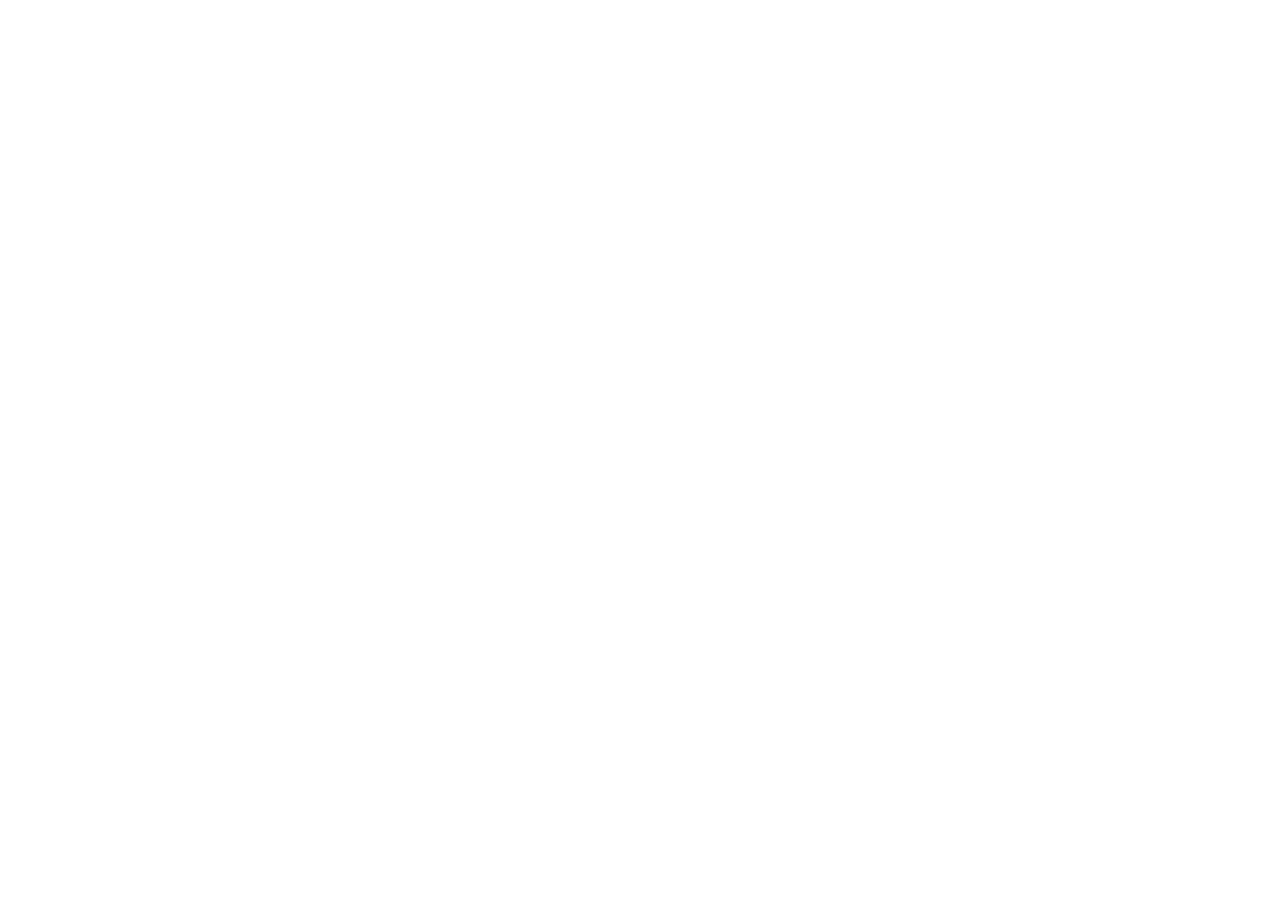
==== module3_sol/index.html @ 6b58972a "menu-categories and single-category pages added, footer added map added" ====
<!DOCTYPE html>
<html lang="en">

<head>
	<meta charset="UTF-8">
	<meta name="viewport" content="width=device-width, initial-scale=1">
	<title>Module4 Solution</title>
</head>

<body>
</body>

</html>
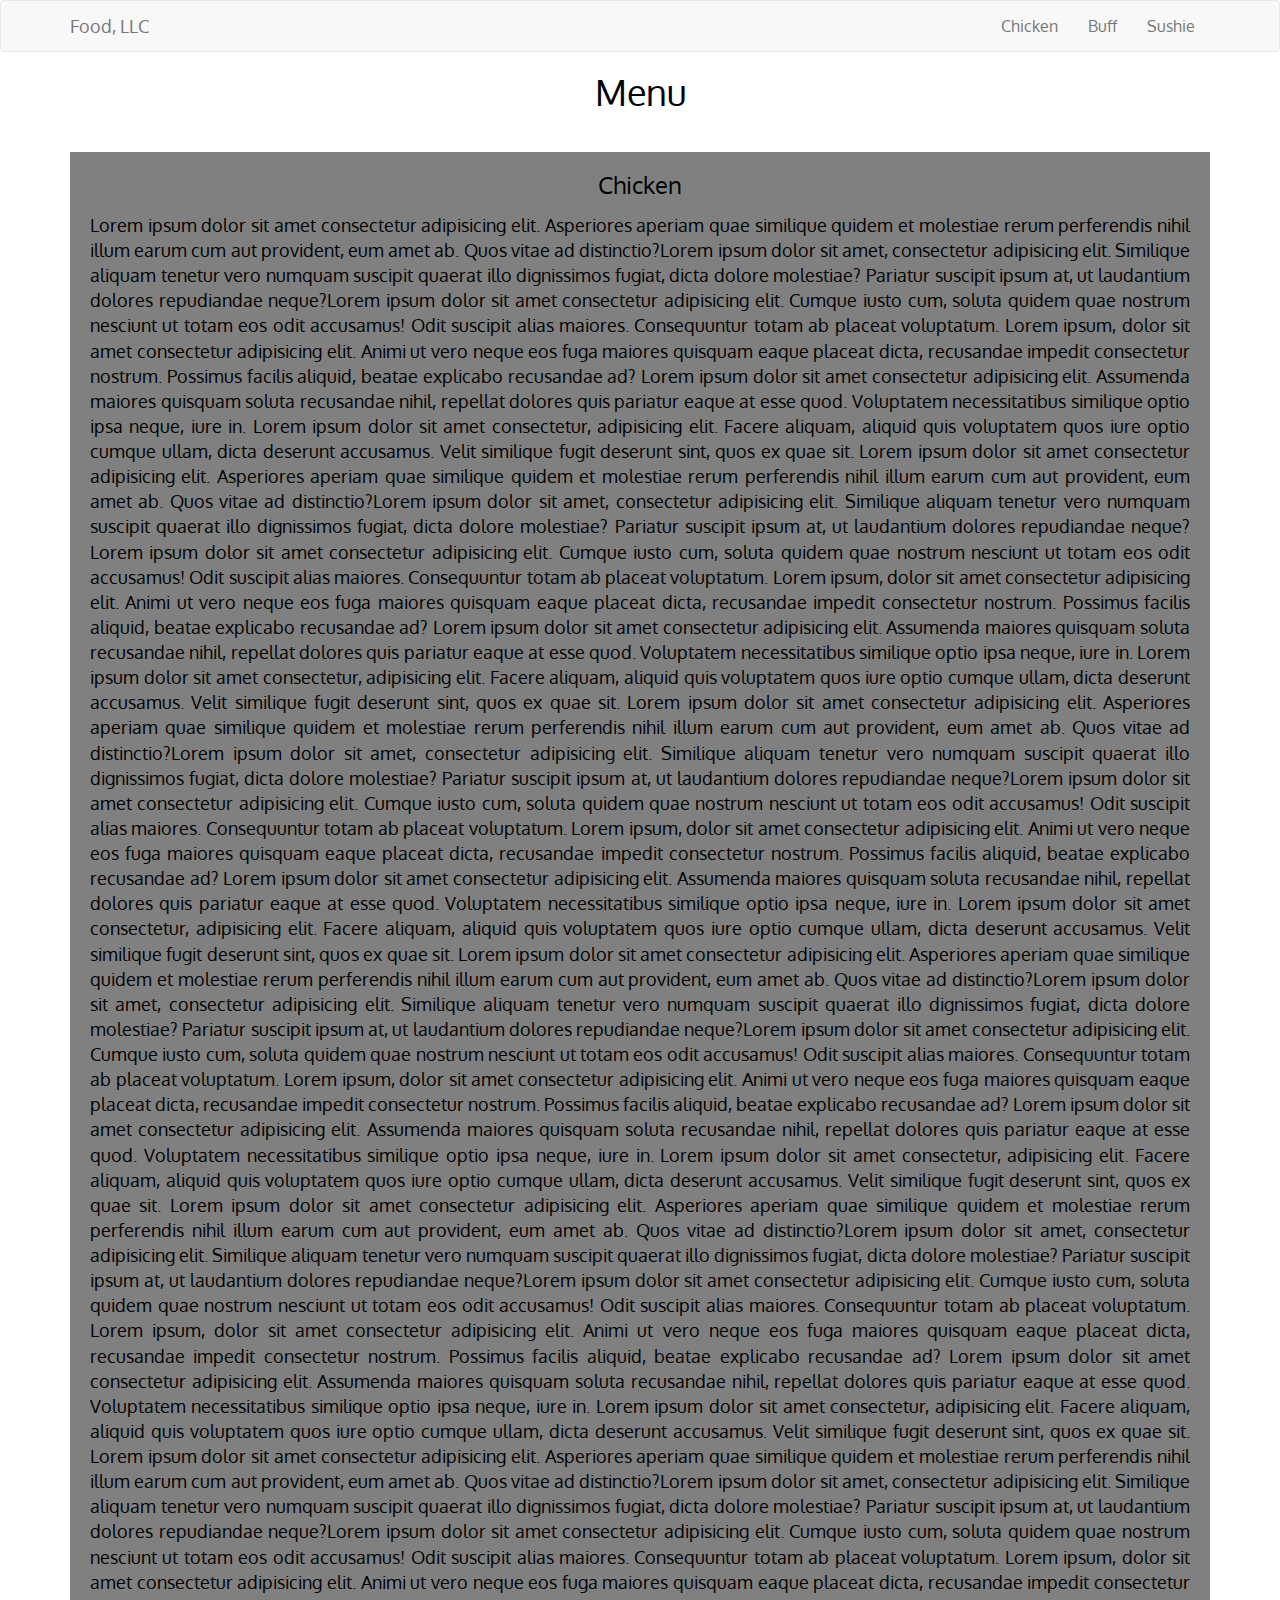
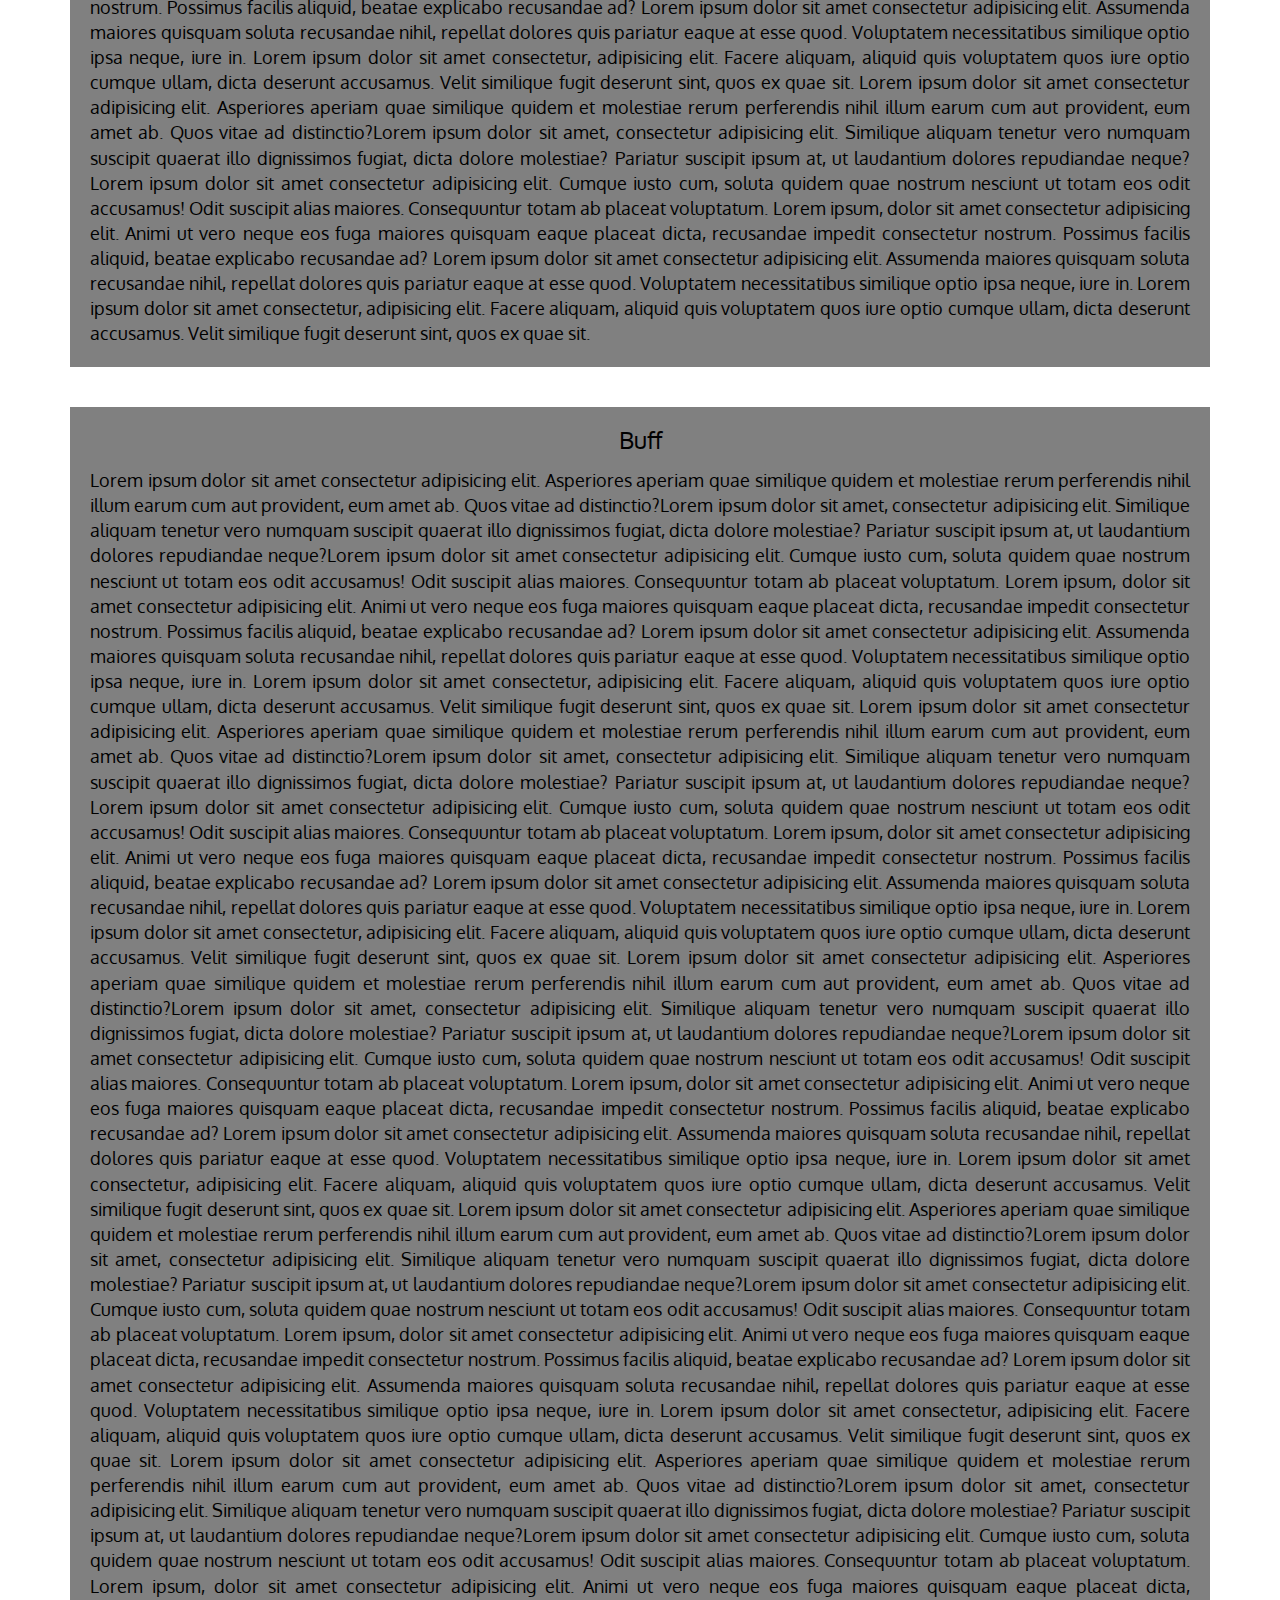
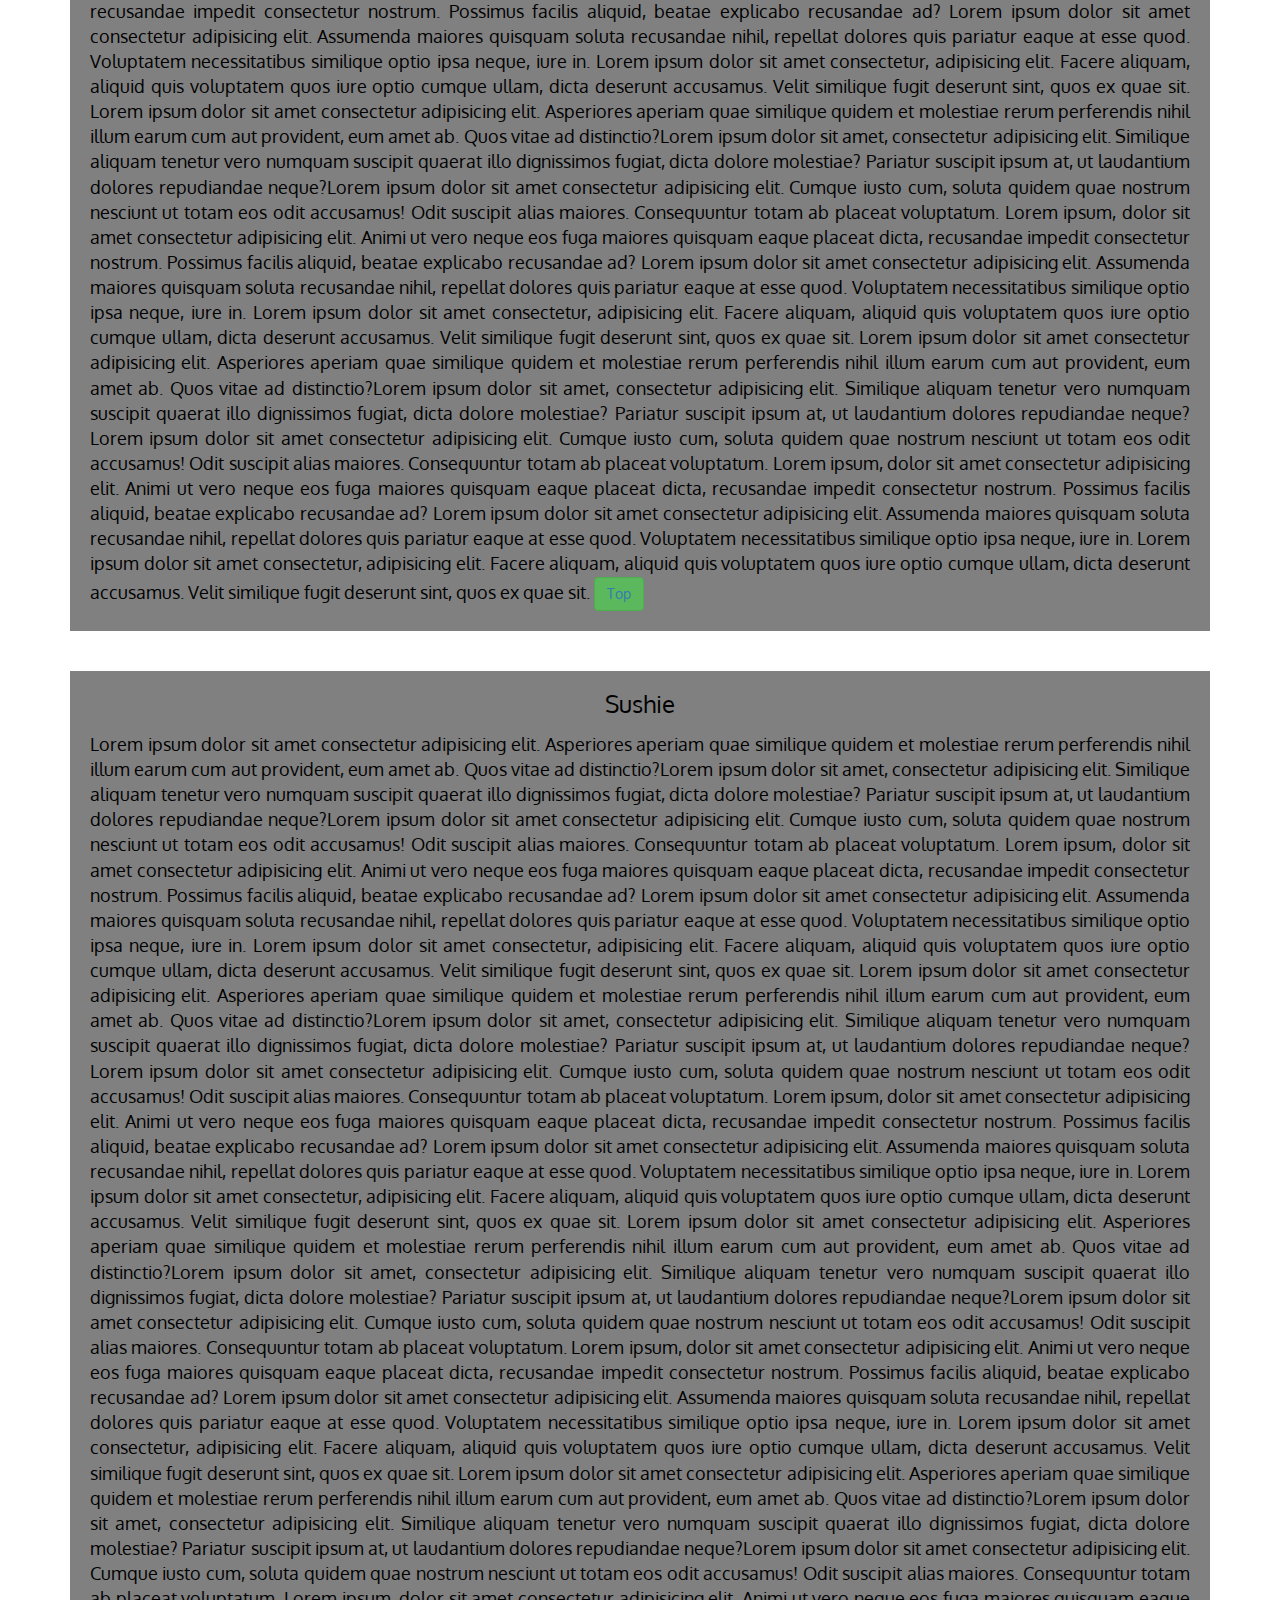
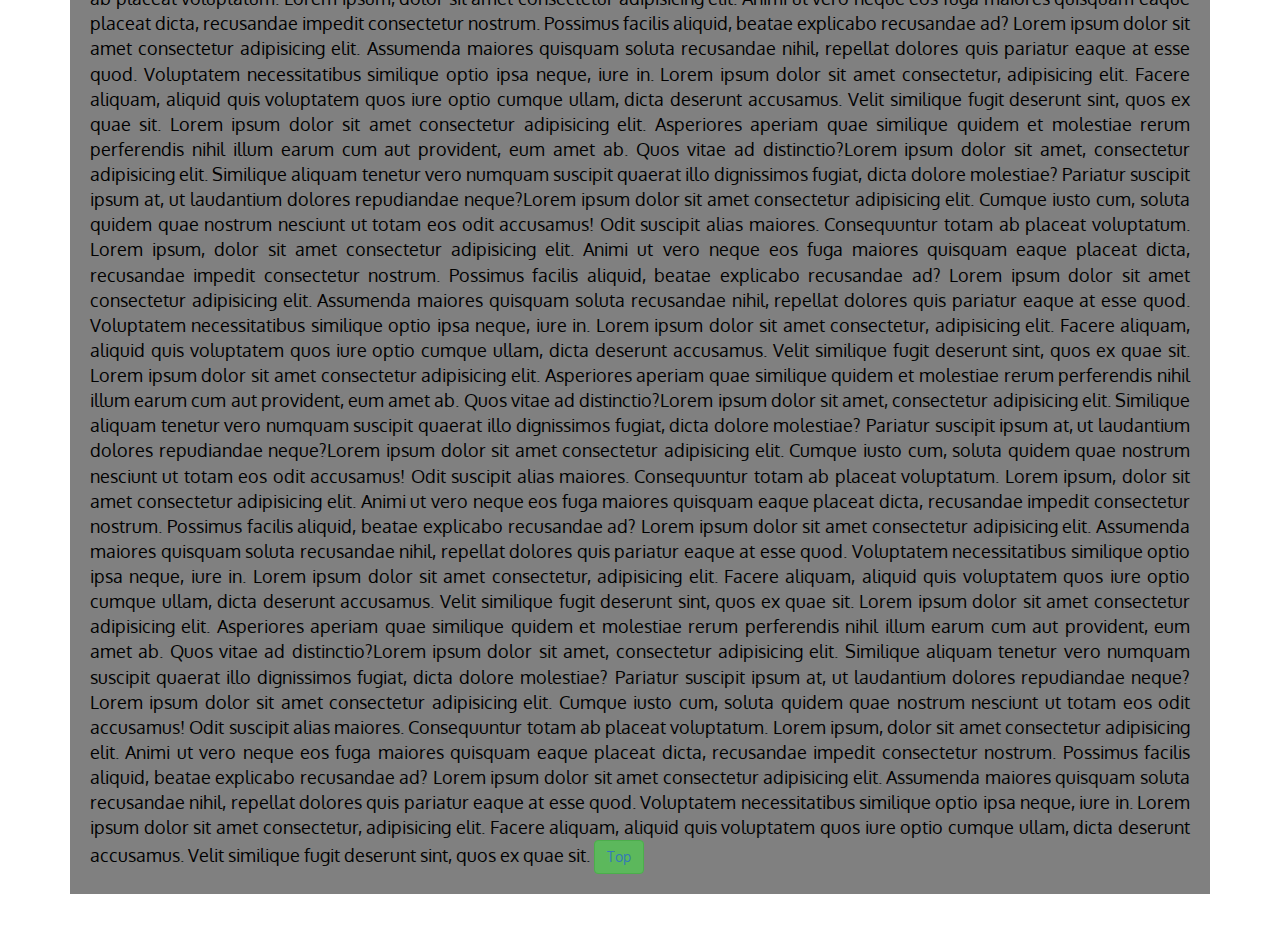
==== commit 098d3854: "jquery added module3 sol finished" ====
--- a/module3_sol/index.html
+++ b/module3_sol/index.html
@@ -4,10 +4,696 @@
 <head>
 	<meta charset="UTF-8">
 	<meta name="viewport" content="width=device-width, initial-scale=1">
+	<link rel="stylesheet" href="css/bootstrap.min.css">
+	<link href='https://fonts.googleapis.com/css?family=Oxygen:400,300,700' rel='stylesheet' type='text/css'>
+	<link rel="stylesheet" href="css/style.css">
 	<title>Module4 Solution</title>
 </head>
 
 <body>
+	<header>
+		<nav id="header-nav" class="navbar navbar-default">
+			<div class="container">
+				<div class="navbar-header">
+					<div class="navbar-brand">Food, LLC</div>
+					<button type="button" class="navbar-toggle collapsed" data-toggle="collapse" data-target="#collapsable-nav"
+						aria-expanded="false">
+						<span class="sr-only">Toggle nagvigation</span>
+						<span class="icon-bar"></span>
+						<span class="icon-bar"></span>
+						<span class="icon-bar"></span>
+					</button>
+				</div>
+				<!--end of navbar-header-->
+				<div id="collapsable-nav" class="collapse navbar-collapse">
+					<ul id="nav-list" class="nav navbar-nav navbar-right">
+						<li>
+							<a href="#chicken"><span></span> Chicken</a>
+						</li>
+						<li>
+							<a href="#buff">Buff</a>
+						</li>
+						<li>
+							<a href="#sushie">Sushie</a>
+						</li>
+					</ul>
+				</div>
+				<!--end of collapsable nav-->
+			</div>
+		</nav>
+	</header>
+
+	<h1 class="text-center">Menu</h1>
+
+	<div id="main-content" class="container">
+		<div class="row">
+			<div class="col-xs-12">
+				<div id="chicken" class="item-detail">
+					<h3 class="text-center item-title">Chicken</h3>
+					Lorem ipsum dolor sit amet consectetur adipisicing elit. Asperiores aperiam quae similique
+					quidem et
+					molestiae rerum perferendis nihil illum earum cum aut provident, eum amet ab. Quos vitae ad
+					distinctio?Lorem ipsum dolor sit amet, consectetur adipisicing elit. Similique aliquam
+					tenetur vero
+					numquam suscipit quaerat illo dignissimos fugiat, dicta dolore molestiae? Pariatur suscipit
+					ipsum
+					at, ut
+					laudantium dolores repudiandae neque?Lorem ipsum dolor sit amet consectetur adipisicing
+					elit. Cumque
+					iusto cum, soluta quidem quae nostrum nesciunt ut totam eos odit accusamus! Odit suscipit
+					alias
+					maiores.
+					Consequuntur totam ab placeat voluptatum. Lorem ipsum, dolor sit amet consectetur
+					adipisicing elit.
+					Animi ut vero neque eos fuga maiores quisquam eaque placeat dicta, recusandae impedit
+					consectetur
+					nostrum. Possimus facilis aliquid, beatae explicabo recusandae ad? Lorem ipsum dolor sit
+					amet
+					consectetur adipisicing elit. Assumenda maiores quisquam soluta recusandae nihil, repellat
+					dolores
+					quis
+					pariatur eaque at esse quod. Voluptatem necessitatibus similique optio ipsa neque, iure in.
+					Lorem
+					ipsum
+					dolor sit amet consectetur, adipisicing elit. Facere aliquam, aliquid quis voluptatem quos
+					iure
+					optio
+					cumque ullam, dicta deserunt accusamus. Velit similique fugit deserunt sint, quos ex quae
+					sit.
+					Lorem ipsum dolor sit amet consectetur adipisicing elit. Asperiores aperiam quae similique
+					quidem et
+					molestiae rerum perferendis nihil illum earum cum aut provident, eum amet ab. Quos vitae ad
+					distinctio?Lorem ipsum dolor sit amet, consectetur adipisicing elit. Similique aliquam
+					tenetur vero
+					numquam suscipit quaerat illo dignissimos fugiat, dicta dolore molestiae? Pariatur suscipit
+					ipsum
+					at, ut
+					laudantium dolores repudiandae neque?Lorem ipsum dolor sit amet consectetur adipisicing
+					elit. Cumque
+					iusto cum, soluta quidem quae nostrum nesciunt ut totam eos odit accusamus! Odit suscipit
+					alias
+					maiores.
+					Consequuntur totam ab placeat voluptatum. Lorem ipsum, dolor sit amet consectetur
+					adipisicing elit.
+					Animi ut vero neque eos fuga maiores quisquam eaque placeat dicta, recusandae impedit
+					consectetur
+					nostrum. Possimus facilis aliquid, beatae explicabo recusandae ad? Lorem ipsum dolor sit
+					amet
+					consectetur adipisicing elit. Assumenda maiores quisquam soluta recusandae nihil, repellat
+					dolores
+					quis
+					pariatur eaque at esse quod. Voluptatem necessitatibus similique optio ipsa neque, iure in.
+					Lorem
+					ipsum
+					dolor sit amet consectetur, adipisicing elit. Facere aliquam, aliquid quis voluptatem quos
+					iure
+					optio
+					cumque ullam, dicta deserunt accusamus. Velit similique fugit deserunt sint, quos ex quae
+					sit.
+					Lorem ipsum dolor sit amet consectetur adipisicing elit. Asperiores aperiam quae similique
+					quidem et
+					molestiae rerum perferendis nihil illum earum cum aut provident, eum amet ab. Quos vitae ad
+					distinctio?Lorem ipsum dolor sit amet, consectetur adipisicing elit. Similique aliquam
+					tenetur vero
+					numquam suscipit quaerat illo dignissimos fugiat, dicta dolore molestiae? Pariatur suscipit
+					ipsum
+					at, ut
+					laudantium dolores repudiandae neque?Lorem ipsum dolor sit amet consectetur adipisicing
+					elit. Cumque
+					iusto cum, soluta quidem quae nostrum nesciunt ut totam eos odit accusamus! Odit suscipit
+					alias
+					maiores.
+					Consequuntur totam ab placeat voluptatum. Lorem ipsum, dolor sit amet consectetur
+					adipisicing elit.
+					Animi ut vero neque eos fuga maiores quisquam eaque placeat dicta, recusandae impedit
+					consectetur
+					nostrum. Possimus facilis aliquid, beatae explicabo recusandae ad? Lorem ipsum dolor sit
+					amet
+					consectetur adipisicing elit. Assumenda maiores quisquam soluta recusandae nihil, repellat
+					dolores
+					quis
+					pariatur eaque at esse quod. Voluptatem necessitatibus similique optio ipsa neque, iure in.
+					Lorem
+					ipsum
+					dolor sit amet consectetur, adipisicing elit. Facere aliquam, aliquid quis voluptatem quos
+					iure
+					optio
+					cumque ullam, dicta deserunt accusamus. Velit similique fugit deserunt sint, quos ex quae
+					sit.
+					Lorem ipsum dolor sit amet consectetur adipisicing elit. Asperiores aperiam quae similique
+					quidem et
+					molestiae rerum perferendis nihil illum earum cum aut provident, eum amet ab. Quos vitae ad
+					distinctio?Lorem ipsum dolor sit amet, consectetur adipisicing elit. Similique aliquam
+					tenetur vero
+					numquam suscipit quaerat illo dignissimos fugiat, dicta dolore molestiae? Pariatur suscipit
+					ipsum
+					at, ut
+					laudantium dolores repudiandae neque?Lorem ipsum dolor sit amet consectetur adipisicing
+					elit. Cumque
+					iusto cum, soluta quidem quae nostrum nesciunt ut totam eos odit accusamus! Odit suscipit
+					alias
+					maiores.
+					Consequuntur totam ab placeat voluptatum. Lorem ipsum, dolor sit amet consectetur
+					adipisicing elit.
+					Animi ut vero neque eos fuga maiores quisquam eaque placeat dicta, recusandae impedit
+					consectetur
+					nostrum. Possimus facilis aliquid, beatae explicabo recusandae ad? Lorem ipsum dolor sit
+					amet
+					consectetur adipisicing elit. Assumenda maiores quisquam soluta recusandae nihil, repellat
+					dolores
+					quis
+					pariatur eaque at esse quod. Voluptatem necessitatibus similique optio ipsa neque, iure in.
+					Lorem
+					ipsum
+					dolor sit amet consectetur, adipisicing elit. Facere aliquam, aliquid quis voluptatem quos
+					iure
+					optio
+					cumque ullam, dicta deserunt accusamus. Velit similique fugit deserunt sint, quos ex quae
+					sit.
+					Lorem ipsum dolor sit amet consectetur adipisicing elit. Asperiores aperiam quae similique
+					quidem et
+					molestiae rerum perferendis nihil illum earum cum aut provident, eum amet ab. Quos vitae ad
+					distinctio?Lorem ipsum dolor sit amet, consectetur adipisicing elit. Similique aliquam
+					tenetur vero
+					numquam suscipit quaerat illo dignissimos fugiat, dicta dolore molestiae? Pariatur suscipit
+					ipsum
+					at, ut
+					laudantium dolores repudiandae neque?Lorem ipsum dolor sit amet consectetur adipisicing
+					elit. Cumque
+					iusto cum, soluta quidem quae nostrum nesciunt ut totam eos odit accusamus! Odit suscipit
+					alias
+					maiores.
+					Consequuntur totam ab placeat voluptatum. Lorem ipsum, dolor sit amet consectetur
+					adipisicing elit.
+					Animi ut vero neque eos fuga maiores quisquam eaque placeat dicta, recusandae impedit
+					consectetur
+					nostrum. Possimus facilis aliquid, beatae explicabo recusandae ad? Lorem ipsum dolor sit
+					amet
+					consectetur adipisicing elit. Assumenda maiores quisquam soluta recusandae nihil, repellat
+					dolores
+					quis
+					pariatur eaque at esse quod. Voluptatem necessitatibus similique optio ipsa neque, iure in.
+					Lorem
+					ipsum
+					dolor sit amet consectetur, adipisicing elit. Facere aliquam, aliquid quis voluptatem quos
+					iure
+					optio
+					cumque ullam, dicta deserunt accusamus. Velit similique fugit deserunt sint, quos ex quae
+					sit.
+					Lorem ipsum dolor sit amet consectetur adipisicing elit. Asperiores aperiam quae similique
+					quidem et
+					molestiae rerum perferendis nihil illum earum cum aut provident, eum amet ab. Quos vitae ad
+					distinctio?Lorem ipsum dolor sit amet, consectetur adipisicing elit. Similique aliquam
+					tenetur vero
+					numquam suscipit quaerat illo dignissimos fugiat, dicta dolore molestiae? Pariatur suscipit
+					ipsum
+					at, ut
+					laudantium dolores repudiandae neque?Lorem ipsum dolor sit amet consectetur adipisicing
+					elit. Cumque
+					iusto cum, soluta quidem quae nostrum nesciunt ut totam eos odit accusamus! Odit suscipit
+					alias
+					maiores.
+					Consequuntur totam ab placeat voluptatum. Lorem ipsum, dolor sit amet consectetur
+					adipisicing elit.
+					Animi ut vero neque eos fuga maiores quisquam eaque placeat dicta, recusandae impedit
+					consectetur
+					nostrum. Possimus facilis aliquid, beatae explicabo recusandae ad? Lorem ipsum dolor sit
+					amet
+					consectetur adipisicing elit. Assumenda maiores quisquam soluta recusandae nihil, repellat
+					dolores
+					quis
+					pariatur eaque at esse quod. Voluptatem necessitatibus similique optio ipsa neque, iure in.
+					Lorem
+					ipsum
+					dolor sit amet consectetur, adipisicing elit. Facere aliquam, aliquid quis voluptatem quos
+					iure
+					optio
+					cumque ullam, dicta deserunt accusamus. Velit similique fugit deserunt sint, quos ex quae
+					sit.
+					Lorem ipsum dolor sit amet consectetur adipisicing elit. Asperiores aperiam quae similique
+					quidem et
+					molestiae rerum perferendis nihil illum earum cum aut provident, eum amet ab. Quos vitae ad
+					distinctio?Lorem ipsum dolor sit amet, consectetur adipisicing elit. Similique aliquam
+					tenetur vero
+					numquam suscipit quaerat illo dignissimos fugiat, dicta dolore molestiae? Pariatur suscipit
+					ipsum
+					at, ut
+					laudantium dolores repudiandae neque?Lorem ipsum dolor sit amet consectetur adipisicing
+					elit. Cumque
+					iusto cum, soluta quidem quae nostrum nesciunt ut totam eos odit accusamus! Odit suscipit
+					alias
+					maiores.
+					Consequuntur totam ab placeat voluptatum. Lorem ipsum, dolor sit amet consectetur
+					adipisicing elit.
+					Animi ut vero neque eos fuga maiores quisquam eaque placeat dicta, recusandae impedit
+					consectetur
+					nostrum. Possimus facilis aliquid, beatae explicabo recusandae ad? Lorem ipsum dolor sit
+					amet
+					consectetur adipisicing elit. Assumenda maiores quisquam soluta recusandae nihil, repellat
+					dolores
+					quis
+					pariatur eaque at esse quod. Voluptatem necessitatibus similique optio ipsa neque, iure in.
+					Lorem
+					ipsum
+					dolor sit amet consectetur, adipisicing elit. Facere aliquam, aliquid quis voluptatem quos
+					iure
+					optio
+					cumque ullam, dicta deserunt accusamus. Velit similique fugit deserunt sint, quos ex quae
+					sit.
+				</div>
+				<div id="buff" class="item-detail">
+					<h3 class="text-center item-title">Buff</h3>
+					Lorem ipsum dolor sit amet consectetur adipisicing elit. Asperiores aperiam quae similique
+					quidem et
+					molestiae rerum perferendis nihil illum earum cum aut provident, eum amet ab. Quos vitae ad
+					distinctio?Lorem ipsum dolor sit amet, consectetur adipisicing elit. Similique aliquam
+					tenetur vero
+					numquam suscipit quaerat illo dignissimos fugiat, dicta dolore molestiae? Pariatur suscipit
+					ipsum
+					at, ut
+					laudantium dolores repudiandae neque?Lorem ipsum dolor sit amet consectetur adipisicing
+					elit. Cumque
+					iusto cum, soluta quidem quae nostrum nesciunt ut totam eos odit accusamus! Odit suscipit
+					alias
+					maiores.
+					Consequuntur totam ab placeat voluptatum. Lorem ipsum, dolor sit amet consectetur
+					adipisicing elit.
+					Animi ut vero neque eos fuga maiores quisquam eaque placeat dicta, recusandae impedit
+					consectetur
+					nostrum. Possimus facilis aliquid, beatae explicabo recusandae ad? Lorem ipsum dolor sit
+					amet
+					consectetur adipisicing elit. Assumenda maiores quisquam soluta recusandae nihil, repellat
+					dolores
+					quis
+					pariatur eaque at esse quod. Voluptatem necessitatibus similique optio ipsa neque, iure in.
+					Lorem
+					ipsum
+					dolor sit amet consectetur, adipisicing elit. Facere aliquam, aliquid quis voluptatem quos
+					iure
+					optio
+					cumque ullam, dicta deserunt accusamus. Velit similique fugit deserunt sint, quos ex quae
+					sit.
+					Lorem ipsum dolor sit amet consectetur adipisicing elit. Asperiores aperiam quae similique
+					quidem et
+					molestiae rerum perferendis nihil illum earum cum aut provident, eum amet ab. Quos vitae ad
+					distinctio?Lorem ipsum dolor sit amet, consectetur adipisicing elit. Similique aliquam
+					tenetur vero
+					numquam suscipit quaerat illo dignissimos fugiat, dicta dolore molestiae? Pariatur suscipit
+					ipsum
+					at, ut
+					laudantium dolores repudiandae neque?Lorem ipsum dolor sit amet consectetur adipisicing
+					elit. Cumque
+					iusto cum, soluta quidem quae nostrum nesciunt ut totam eos odit accusamus! Odit suscipit
+					alias
+					maiores.
+					Consequuntur totam ab placeat voluptatum. Lorem ipsum, dolor sit amet consectetur
+					adipisicing elit.
+					Animi ut vero neque eos fuga maiores quisquam eaque placeat dicta, recusandae impedit
+					consectetur
+					nostrum. Possimus facilis aliquid, beatae explicabo recusandae ad? Lorem ipsum dolor sit
+					amet
+					consectetur adipisicing elit. Assumenda maiores quisquam soluta recusandae nihil, repellat
+					dolores
+					quis
+					pariatur eaque at esse quod. Voluptatem necessitatibus similique optio ipsa neque, iure in.
+					Lorem
+					ipsum
+					dolor sit amet consectetur, adipisicing elit. Facere aliquam, aliquid quis voluptatem quos
+					iure
+					optio
+					cumque ullam, dicta deserunt accusamus. Velit similique fugit deserunt sint, quos ex quae
+					sit.
+					Lorem ipsum dolor sit amet consectetur adipisicing elit. Asperiores aperiam quae similique
+					quidem et
+					molestiae rerum perferendis nihil illum earum cum aut provident, eum amet ab. Quos vitae ad
+					distinctio?Lorem ipsum dolor sit amet, consectetur adipisicing elit. Similique aliquam
+					tenetur vero
+					numquam suscipit quaerat illo dignissimos fugiat, dicta dolore molestiae? Pariatur suscipit
+					ipsum
+					at, ut
+					laudantium dolores repudiandae neque?Lorem ipsum dolor sit amet consectetur adipisicing
+					elit. Cumque
+					iusto cum, soluta quidem quae nostrum nesciunt ut totam eos odit accusamus! Odit suscipit
+					alias
+					maiores.
+					Consequuntur totam ab placeat voluptatum. Lorem ipsum, dolor sit amet consectetur
+					adipisicing elit.
+					Animi ut vero neque eos fuga maiores quisquam eaque placeat dicta, recusandae impedit
+					consectetur
+					nostrum. Possimus facilis aliquid, beatae explicabo recusandae ad? Lorem ipsum dolor sit
+					amet
+					consectetur adipisicing elit. Assumenda maiores quisquam soluta recusandae nihil, repellat
+					dolores
+					quis
+					pariatur eaque at esse quod. Voluptatem necessitatibus similique optio ipsa neque, iure in.
+					Lorem
+					ipsum
+					dolor sit amet consectetur, adipisicing elit. Facere aliquam, aliquid quis voluptatem quos
+					iure
+					optio
+					cumque ullam, dicta deserunt accusamus. Velit similique fugit deserunt sint, quos ex quae
+					sit.
+					Lorem ipsum dolor sit amet consectetur adipisicing elit. Asperiores aperiam quae similique
+					quidem et
+					molestiae rerum perferendis nihil illum earum cum aut provident, eum amet ab. Quos vitae ad
+					distinctio?Lorem ipsum dolor sit amet, consectetur adipisicing elit. Similique aliquam
+					tenetur vero
+					numquam suscipit quaerat illo dignissimos fugiat, dicta dolore molestiae? Pariatur suscipit
+					ipsum
+					at, ut
+					laudantium dolores repudiandae neque?Lorem ipsum dolor sit amet consectetur adipisicing
+					elit. Cumque
+					iusto cum, soluta quidem quae nostrum nesciunt ut totam eos odit accusamus! Odit suscipit
+					alias
+					maiores.
+					Consequuntur totam ab placeat voluptatum. Lorem ipsum, dolor sit amet consectetur
+					adipisicing elit.
+					Animi ut vero neque eos fuga maiores quisquam eaque placeat dicta, recusandae impedit
+					consectetur
+					nostrum. Possimus facilis aliquid, beatae explicabo recusandae ad? Lorem ipsum dolor sit
+					amet
+					consectetur adipisicing elit. Assumenda maiores quisquam soluta recusandae nihil, repellat
+					dolores
+					quis
+					pariatur eaque at esse quod. Voluptatem necessitatibus similique optio ipsa neque, iure in.
+					Lorem
+					ipsum
+					dolor sit amet consectetur, adipisicing elit. Facere aliquam, aliquid quis voluptatem quos
+					iure
+					optio
+					cumque ullam, dicta deserunt accusamus. Velit similique fugit deserunt sint, quos ex quae
+					sit.
+					Lorem ipsum dolor sit amet consectetur adipisicing elit. Asperiores aperiam quae similique
+					quidem et
+					molestiae rerum perferendis nihil illum earum cum aut provident, eum amet ab. Quos vitae ad
+					distinctio?Lorem ipsum dolor sit amet, consectetur adipisicing elit. Similique aliquam
+					tenetur vero
+					numquam suscipit quaerat illo dignissimos fugiat, dicta dolore molestiae? Pariatur suscipit
+					ipsum
+					at, ut
+					laudantium dolores repudiandae neque?Lorem ipsum dolor sit amet consectetur adipisicing
+					elit. Cumque
+					iusto cum, soluta quidem quae nostrum nesciunt ut totam eos odit accusamus! Odit suscipit
+					alias
+					maiores.
+					Consequuntur totam ab placeat voluptatum. Lorem ipsum, dolor sit amet consectetur
+					adipisicing elit.
+					Animi ut vero neque eos fuga maiores quisquam eaque placeat dicta, recusandae impedit
+					consectetur
+					nostrum. Possimus facilis aliquid, beatae explicabo recusandae ad? Lorem ipsum dolor sit
+					amet
+					consectetur adipisicing elit. Assumenda maiores quisquam soluta recusandae nihil, repellat
+					dolores
+					quis
+					pariatur eaque at esse quod. Voluptatem necessitatibus similique optio ipsa neque, iure in.
+					Lorem
+					ipsum
+					dolor sit amet consectetur, adipisicing elit. Facere aliquam, aliquid quis voluptatem quos
+					iure
+					optio
+					cumque ullam, dicta deserunt accusamus. Velit similique fugit deserunt sint, quos ex quae
+					sit.
+					Lorem ipsum dolor sit amet consectetur adipisicing elit. Asperiores aperiam quae similique
+					quidem et
+					molestiae rerum perferendis nihil illum earum cum aut provident, eum amet ab. Quos vitae ad
+					distinctio?Lorem ipsum dolor sit amet, consectetur adipisicing elit. Similique aliquam
+					tenetur vero
+					numquam suscipit quaerat illo dignissimos fugiat, dicta dolore molestiae? Pariatur suscipit
+					ipsum
+					at, ut
+					laudantium dolores repudiandae neque?Lorem ipsum dolor sit amet consectetur adipisicing
+					elit. Cumque
+					iusto cum, soluta quidem quae nostrum nesciunt ut totam eos odit accusamus! Odit suscipit
+					alias
+					maiores.
+					Consequuntur totam ab placeat voluptatum. Lorem ipsum, dolor sit amet consectetur
+					adipisicing elit.
+					Animi ut vero neque eos fuga maiores quisquam eaque placeat dicta, recusandae impedit
+					consectetur
+					nostrum. Possimus facilis aliquid, beatae explicabo recusandae ad? Lorem ipsum dolor sit
+					amet
+					consectetur adipisicing elit. Assumenda maiores quisquam soluta recusandae nihil, repellat
+					dolores
+					quis
+					pariatur eaque at esse quod. Voluptatem necessitatibus similique optio ipsa neque, iure in.
+					Lorem
+					ipsum
+					dolor sit amet consectetur, adipisicing elit. Facere aliquam, aliquid quis voluptatem quos
+					iure
+					optio
+					cumque ullam, dicta deserunt accusamus. Velit similique fugit deserunt sint, quos ex quae
+					sit.
+					Lorem ipsum dolor sit amet consectetur adipisicing elit. Asperiores aperiam quae similique
+					quidem et
+					molestiae rerum perferendis nihil illum earum cum aut provident, eum amet ab. Quos vitae ad
+					distinctio?Lorem ipsum dolor sit amet, consectetur adipisicing elit. Similique aliquam
+					tenetur vero
+					numquam suscipit quaerat illo dignissimos fugiat, dicta dolore molestiae? Pariatur suscipit
+					ipsum
+					at, ut
+					laudantium dolores repudiandae neque?Lorem ipsum dolor sit amet consectetur adipisicing
+					elit. Cumque
+					iusto cum, soluta quidem quae nostrum nesciunt ut totam eos odit accusamus! Odit suscipit
+					alias
+					maiores.
+					Consequuntur totam ab placeat voluptatum. Lorem ipsum, dolor sit amet consectetur
+					adipisicing elit.
+					Animi ut vero neque eos fuga maiores quisquam eaque placeat dicta, recusandae impedit
+					consectetur
+					nostrum. Possimus facilis aliquid, beatae explicabo recusandae ad? Lorem ipsum dolor sit
+					amet
+					consectetur adipisicing elit. Assumenda maiores quisquam soluta recusandae nihil, repellat
+					dolores
+					quis
+					pariatur eaque at esse quod. Voluptatem necessitatibus similique optio ipsa neque, iure in.
+					Lorem
+					ipsum
+					dolor sit amet consectetur, adipisicing elit. Facere aliquam, aliquid quis voluptatem quos
+					iure
+					optio
+					cumque ullam, dicta deserunt accusamus. Velit similique fugit deserunt sint, quos ex quae
+					sit.
+					<button type="button" class="btn btn-success"><a href="#chicken" class="top">Top</a></button>
+				</div>
+				<div id="sushie" class="item-detail">
+					<h3 class="text-center item-title">Sushie</h3>
+					Lorem ipsum dolor sit amet consectetur adipisicing elit. Asperiores aperiam quae similique
+					quidem et
+					molestiae rerum perferendis nihil illum earum cum aut provident, eum amet ab. Quos vitae ad
+					distinctio?Lorem ipsum dolor sit amet, consectetur adipisicing elit. Similique aliquam
+					tenetur vero
+					numquam suscipit quaerat illo dignissimos fugiat, dicta dolore molestiae? Pariatur suscipit
+					ipsum
+					at, ut
+					laudantium dolores repudiandae neque?Lorem ipsum dolor sit amet consectetur adipisicing
+					elit. Cumque
+					iusto cum, soluta quidem quae nostrum nesciunt ut totam eos odit accusamus! Odit suscipit
+					alias
+					maiores.
+					Consequuntur totam ab placeat voluptatum. Lorem ipsum, dolor sit amet consectetur
+					adipisicing elit.
+					Animi ut vero neque eos fuga maiores quisquam eaque placeat dicta, recusandae impedit
+					consectetur
+					nostrum. Possimus facilis aliquid, beatae explicabo recusandae ad? Lorem ipsum dolor sit
+					amet
+					consectetur adipisicing elit. Assumenda maiores quisquam soluta recusandae nihil, repellat
+					dolores
+					quis
+					pariatur eaque at esse quod. Voluptatem necessitatibus similique optio ipsa neque, iure in.
+					Lorem
+					ipsum
+					dolor sit amet consectetur, adipisicing elit. Facere aliquam, aliquid quis voluptatem quos
+					iure
+					optio
+					cumque ullam, dicta deserunt accusamus. Velit similique fugit deserunt sint, quos ex quae
+					sit.
+					Lorem ipsum dolor sit amet consectetur adipisicing elit. Asperiores aperiam quae similique
+					quidem et
+					molestiae rerum perferendis nihil illum earum cum aut provident, eum amet ab. Quos vitae ad
+					distinctio?Lorem ipsum dolor sit amet, consectetur adipisicing elit. Similique aliquam
+					tenetur vero
+					numquam suscipit quaerat illo dignissimos fugiat, dicta dolore molestiae? Pariatur suscipit
+					ipsum
+					at, ut
+					laudantium dolores repudiandae neque?Lorem ipsum dolor sit amet consectetur adipisicing
+					elit. Cumque
+					iusto cum, soluta quidem quae nostrum nesciunt ut totam eos odit accusamus! Odit suscipit
+					alias
+					maiores.
+					Consequuntur totam ab placeat voluptatum. Lorem ipsum, dolor sit amet consectetur
+					adipisicing elit.
+					Animi ut vero neque eos fuga maiores quisquam eaque placeat dicta, recusandae impedit
+					consectetur
+					nostrum. Possimus facilis aliquid, beatae explicabo recusandae ad? Lorem ipsum dolor sit
+					amet
+					consectetur adipisicing elit. Assumenda maiores quisquam soluta recusandae nihil, repellat
+					dolores
+					quis
+					pariatur eaque at esse quod. Voluptatem necessitatibus similique optio ipsa neque, iure in.
+					Lorem
+					ipsum
+					dolor sit amet consectetur, adipisicing elit. Facere aliquam, aliquid quis voluptatem quos
+					iure
+					optio
+					cumque ullam, dicta deserunt accusamus. Velit similique fugit deserunt sint, quos ex quae
+					sit.
+					Lorem ipsum dolor sit amet consectetur adipisicing elit. Asperiores aperiam quae similique
+					quidem et
+					molestiae rerum perferendis nihil illum earum cum aut provident, eum amet ab. Quos vitae ad
+					distinctio?Lorem ipsum dolor sit amet, consectetur adipisicing elit. Similique aliquam
+					tenetur vero
+					numquam suscipit quaerat illo dignissimos fugiat, dicta dolore molestiae? Pariatur suscipit
+					ipsum
+					at, ut
+					laudantium dolores repudiandae neque?Lorem ipsum dolor sit amet consectetur adipisicing
+					elit. Cumque
+					iusto cum, soluta quidem quae nostrum nesciunt ut totam eos odit accusamus! Odit suscipit
+					alias
+					maiores.
+					Consequuntur totam ab placeat voluptatum. Lorem ipsum, dolor sit amet consectetur
+					adipisicing elit.
+					Animi ut vero neque eos fuga maiores quisquam eaque placeat dicta, recusandae impedit
+					consectetur
+					nostrum. Possimus facilis aliquid, beatae explicabo recusandae ad? Lorem ipsum dolor sit
+					amet
+					consectetur adipisicing elit. Assumenda maiores quisquam soluta recusandae nihil, repellat
+					dolores
+					quis
+					pariatur eaque at esse quod. Voluptatem necessitatibus similique optio ipsa neque, iure in.
+					Lorem
+					ipsum
+					dolor sit amet consectetur, adipisicing elit. Facere aliquam, aliquid quis voluptatem quos
+					iure
+					optio
+					cumque ullam, dicta deserunt accusamus. Velit similique fugit deserunt sint, quos ex quae
+					sit.
+					Lorem ipsum dolor sit amet consectetur adipisicing elit. Asperiores aperiam quae similique
+					quidem et
+					molestiae rerum perferendis nihil illum earum cum aut provident, eum amet ab. Quos vitae ad
+					distinctio?Lorem ipsum dolor sit amet, consectetur adipisicing elit. Similique aliquam
+					tenetur vero
+					numquam suscipit quaerat illo dignissimos fugiat, dicta dolore molestiae? Pariatur suscipit
+					ipsum
+					at, ut
+					laudantium dolores repudiandae neque?Lorem ipsum dolor sit amet consectetur adipisicing
+					elit. Cumque
+					iusto cum, soluta quidem quae nostrum nesciunt ut totam eos odit accusamus! Odit suscipit
+					alias
+					maiores.
+					Consequuntur totam ab placeat voluptatum. Lorem ipsum, dolor sit amet consectetur
+					adipisicing elit.
+					Animi ut vero neque eos fuga maiores quisquam eaque placeat dicta, recusandae impedit
+					consectetur
+					nostrum. Possimus facilis aliquid, beatae explicabo recusandae ad? Lorem ipsum dolor sit
+					amet
+					consectetur adipisicing elit. Assumenda maiores quisquam soluta recusandae nihil, repellat
+					dolores
+					quis
+					pariatur eaque at esse quod. Voluptatem necessitatibus similique optio ipsa neque, iure in.
+					Lorem
+					ipsum
+					dolor sit amet consectetur, adipisicing elit. Facere aliquam, aliquid quis voluptatem quos
+					iure
+					optio
+					cumque ullam, dicta deserunt accusamus. Velit similique fugit deserunt sint, quos ex quae
+					sit.
+					Lorem ipsum dolor sit amet consectetur adipisicing elit. Asperiores aperiam quae similique
+					quidem et
+					molestiae rerum perferendis nihil illum earum cum aut provident, eum amet ab. Quos vitae ad
+					distinctio?Lorem ipsum dolor sit amet, consectetur adipisicing elit. Similique aliquam
+					tenetur vero
+					numquam suscipit quaerat illo dignissimos fugiat, dicta dolore molestiae? Pariatur suscipit
+					ipsum
+					at, ut
+					laudantium dolores repudiandae neque?Lorem ipsum dolor sit amet consectetur adipisicing
+					elit. Cumque
+					iusto cum, soluta quidem quae nostrum nesciunt ut totam eos odit accusamus! Odit suscipit
+					alias
+					maiores.
+					Consequuntur totam ab placeat voluptatum. Lorem ipsum, dolor sit amet consectetur
+					adipisicing elit.
+					Animi ut vero neque eos fuga maiores quisquam eaque placeat dicta, recusandae impedit
+					consectetur
+					nostrum. Possimus facilis aliquid, beatae explicabo recusandae ad? Lorem ipsum dolor sit
+					amet
+					consectetur adipisicing elit. Assumenda maiores quisquam soluta recusandae nihil, repellat
+					dolores
+					quis
+					pariatur eaque at esse quod. Voluptatem necessitatibus similique optio ipsa neque, iure in.
+					Lorem
+					ipsum
+					dolor sit amet consectetur, adipisicing elit. Facere aliquam, aliquid quis voluptatem quos
+					iure
+					optio
+					cumque ullam, dicta deserunt accusamus. Velit similique fugit deserunt sint, quos ex quae
+					sit.
+					Lorem ipsum dolor sit amet consectetur adipisicing elit. Asperiores aperiam quae similique
+					quidem et
+					molestiae rerum perferendis nihil illum earum cum aut provident, eum amet ab. Quos vitae ad
+					distinctio?Lorem ipsum dolor sit amet, consectetur adipisicing elit. Similique aliquam
+					tenetur vero
+					numquam suscipit quaerat illo dignissimos fugiat, dicta dolore molestiae? Pariatur suscipit
+					ipsum
+					at, ut
+					laudantium dolores repudiandae neque?Lorem ipsum dolor sit amet consectetur adipisicing
+					elit. Cumque
+					iusto cum, soluta quidem quae nostrum nesciunt ut totam eos odit accusamus! Odit suscipit
+					alias
+					maiores.
+					Consequuntur totam ab placeat voluptatum. Lorem ipsum, dolor sit amet consectetur
+					adipisicing elit.
+					Animi ut vero neque eos fuga maiores quisquam eaque placeat dicta, recusandae impedit
+					consectetur
+					nostrum. Possimus facilis aliquid, beatae explicabo recusandae ad? Lorem ipsum dolor sit
+					amet
+					consectetur adipisicing elit. Assumenda maiores quisquam soluta recusandae nihil, repellat
+					dolores
+					quis
+					pariatur eaque at esse quod. Voluptatem necessitatibus similique optio ipsa neque, iure in.
+					Lorem
+					ipsum
+					dolor sit amet consectetur, adipisicing elit. Facere aliquam, aliquid quis voluptatem quos
+					iure
+					optio
+					cumque ullam, dicta deserunt accusamus. Velit similique fugit deserunt sint, quos ex quae
+					sit.
+					Lorem ipsum dolor sit amet consectetur adipisicing elit. Asperiores aperiam quae similique
+					quidem et
+					molestiae rerum perferendis nihil illum earum cum aut provident, eum amet ab. Quos vitae ad
+					distinctio?Lorem ipsum dolor sit amet, consectetur adipisicing elit. Similique aliquam
+					tenetur vero
+					numquam suscipit quaerat illo dignissimos fugiat, dicta dolore molestiae? Pariatur suscipit
+					ipsum
+					at, ut
+					laudantium dolores repudiandae neque?Lorem ipsum dolor sit amet consectetur adipisicing
+					elit. Cumque
+					iusto cum, soluta quidem quae nostrum nesciunt ut totam eos odit accusamus! Odit suscipit
+					alias
+					maiores.
+					Consequuntur totam ab placeat voluptatum. Lorem ipsum, dolor sit amet consectetur
+					adipisicing elit.
+					Animi ut vero neque eos fuga maiores quisquam eaque placeat dicta, recusandae impedit
+					consectetur
+					nostrum. Possimus facilis aliquid, beatae explicabo recusandae ad? Lorem ipsum dolor sit
+					amet
+					consectetur adipisicing elit. Assumenda maiores quisquam soluta recusandae nihil, repellat
+					dolores
+					quis
+					pariatur eaque at esse quod. Voluptatem necessitatibus similique optio ipsa neque, iure in.
+					Lorem
+					ipsum
+					dolor sit amet consectetur, adipisicing elit. Facere aliquam, aliquid quis voluptatem quos
+					iure
+					optio
+					cumque ullam, dicta deserunt accusamus. Velit similique fugit deserunt sint, quos ex quae
+					sit.
+					<button type="button" class="btn btn-success"><a href="#chicken" class="top">Top</a></button>
+				</div>
+			</div>
+
+			<script src="js/jquery-2.1.4.min.js"></script>
+			<script src="js/bootstrap.min.js"></script>
+			<script src="js/script.js"></script>
 </body>
 
 </html>--- a/module3_sol/css/style.css
+++ b/module3_sol/css/style.css
@@ -0,0 +1,28 @@
+* {
+    box-sizing: border-box;
+}
+
+body {
+    font-size: 16px;
+    font-family: 'Oxygen', sans-serif;
+    background-color: #fff;
+    color: #000;
+}
+
+h1 {
+    margin-bottom: 40px;
+}
+
+
+#main-content h3 {
+    margin-top: 0;
+    margin-bottom: 15px;
+}
+
+.item-detail {
+    background-color: #808080;
+    padding: 20px;
+    text-align: justify;
+    font-size: 1.1em;
+    margin-bottom: 40px;
+}